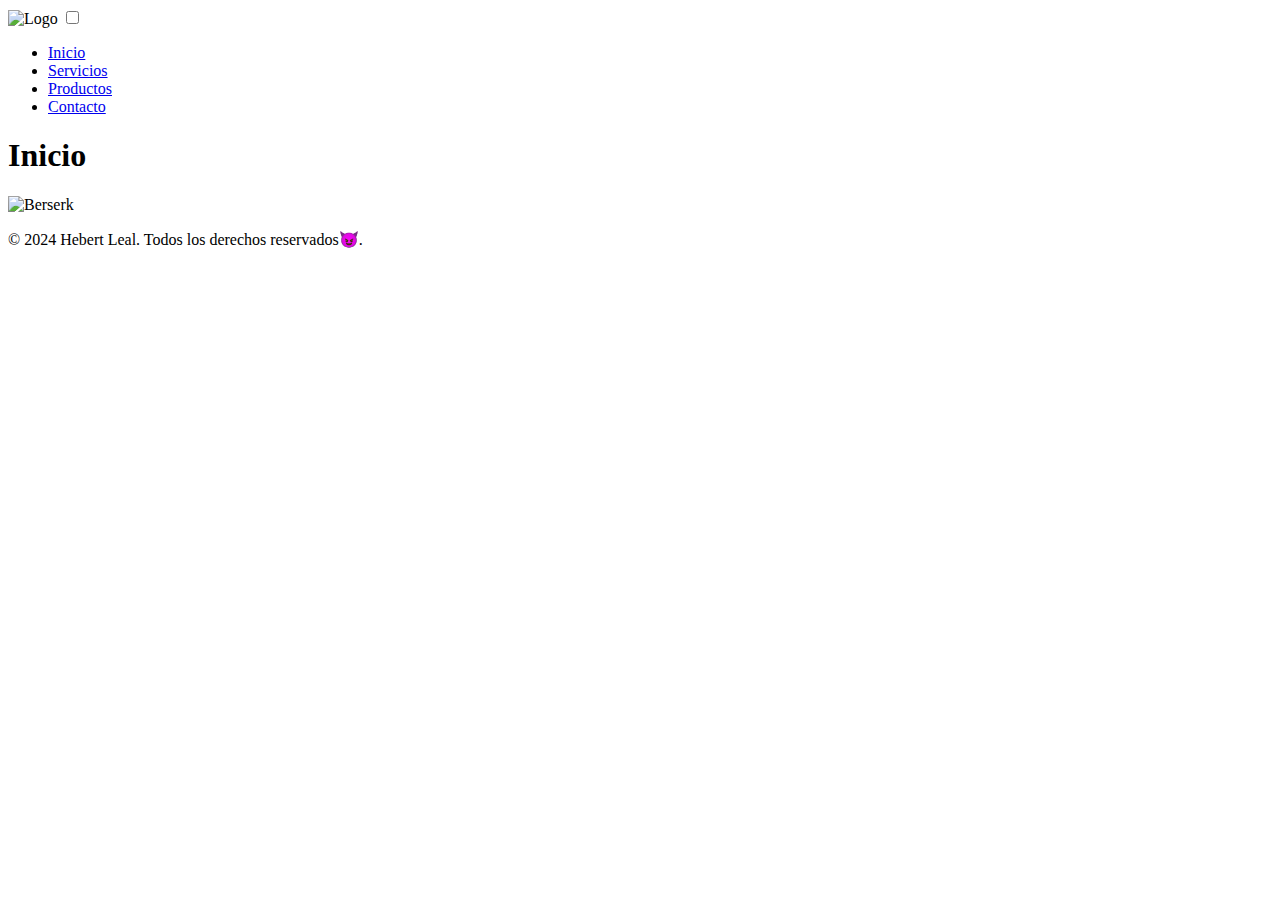
==== index.html @ 3cf88dfc "index.html" ====
<!DOCTYPE html>
<html lang="es">
<head>
    <meta charset="UTF-8">
    <meta http-equiv="X-UA-Compatible" content="IE=edge">
    <meta name="viewport" content="width=device-width, initial-scale=1.0">
    <title>menu</title>
    <link rel="stylesheet" href="style.css">
</head>
<body>

    <header>
        <div class="content">
            <div class="menu container">
                <img src="logo.png" alt="Logo" class="logo-img">
                <input type="checkbox" id="menu">
                <label for="menu">
                    <img src="menu.png" class="menu-icono" alt="">
                </label>
                <nav class="navbar">
                    <ul>
                        <li><a href="index.html">Inicio</a></li>
                        <li><a href="servicios.html">Servicios</a></li>
                        <li><a href="productos.html">Productos</a></li>
                        <li><a href="contacto.html">Contacto</a></li>
                    </ul>
                </nav>
            </div>
        </div>
    </header>

    <h1>Inicio</h1>
    <img src="berserk.gif" alt="Berserk" class="berserk-img">

    <footer>
        <div class="footer-content">
             <p>&copy; 2024 Hebert Leal. Todos los derechos reservados😈.</p>
        </div>
    </footer>

</body>
</html>
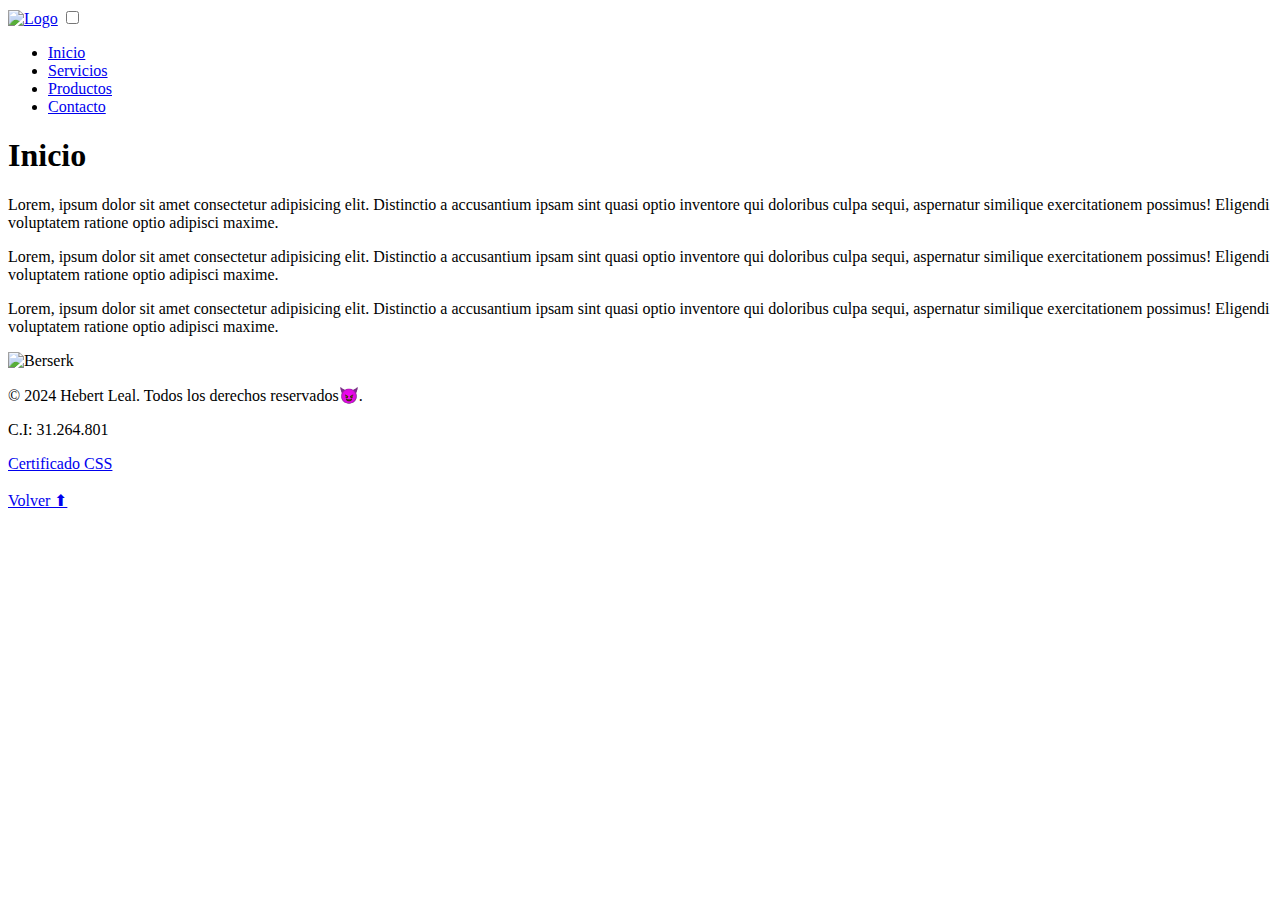
==== commit 125d1652: "Update index.html" ====
--- a/index.html
+++ b/index.html
@@ -5,14 +5,15 @@
     <meta http-equiv="X-UA-Compatible" content="IE=edge">
     <meta name="viewport" content="width=device-width, initial-scale=1.0">
     <title>menu</title>
-    <link rel="stylesheet" href="style.css">
+    <link rel="icon" type="text/css" href="berserk.icon">
+    <link rel="stylesheet" href="styles.css">
 </head>
 <body>
 
-    <header>
+    <header id="Inicio">
         <div class="content">
             <div class="menu container">
-                <img src="logo.png" alt="Logo" class="logo-img">
+                <a href="#"><img src="logo.png" alt="Logo" class="logo-img"></a>
                 <input type="checkbox" id="menu">
                 <label for="menu">
                     <img src="menu.png" class="menu-icono" alt="">
@@ -29,14 +30,35 @@
         </div>
     </header>
 
-    <h1>Inicio</h1>
-    <img src="berserk.gif" alt="Berserk" class="berserk-img">
+    <main>
+        <h1>Inicio</h1>
+
+            <p class="parrafo">Lorem, ipsum dolor sit amet consectetur adipisicing elit. Distinctio a accusantium ipsam sint quasi
+            optio inventore qui doloribus culpa sequi, aspernatur similique exercitationem possimus! 
+            Eligendi voluptatem ratione optio adipisci maxime.</p>
+            <p class="parrafo">Lorem, ipsum dolor sit amet consectetur adipisicing elit. Distinctio a accusantium ipsam sint quasi
+            optio inventore qui doloribus culpa sequi, aspernatur similique exercitationem possimus! 
+            Eligendi voluptatem ratione optio adipisci maxime.</p>
+            <p class="parrafo">Lorem, ipsum dolor sit amet consectetur adipisicing elit. Distinctio a accusantium ipsam sint quasi
+            optio inventore qui doloribus culpa sequi, aspernatur similique exercitationem possimus! 
+            Eligendi voluptatem ratione optio adipisci maxime.</p>
+
+        <img src="berserk.gif" alt="Berserk" class="berserk-img">
+        
+    </main>
 
     <footer>
         <div class="footer-content">
-             <p>&copy; 2024 Hebert Leal. Todos los derechos reservados😈.</p>
+            <p>&copy; 2024 Hebert Leal. Todos los derechos reservados😈.</p>
+            <p>C.I: 31.264.801</p>
+            <a href="https://www.sololearn.com/certificates/CC-QG6DTSFM" target="_blank">Certificado CSS</a>
+            <div class="button">
+                <br><a href="#Inicio" class="btn-1"> Volver ⬆</a>
+
+            </div>
+            
         </div>
     </footer>
-
+    
 </body>
 </html>
